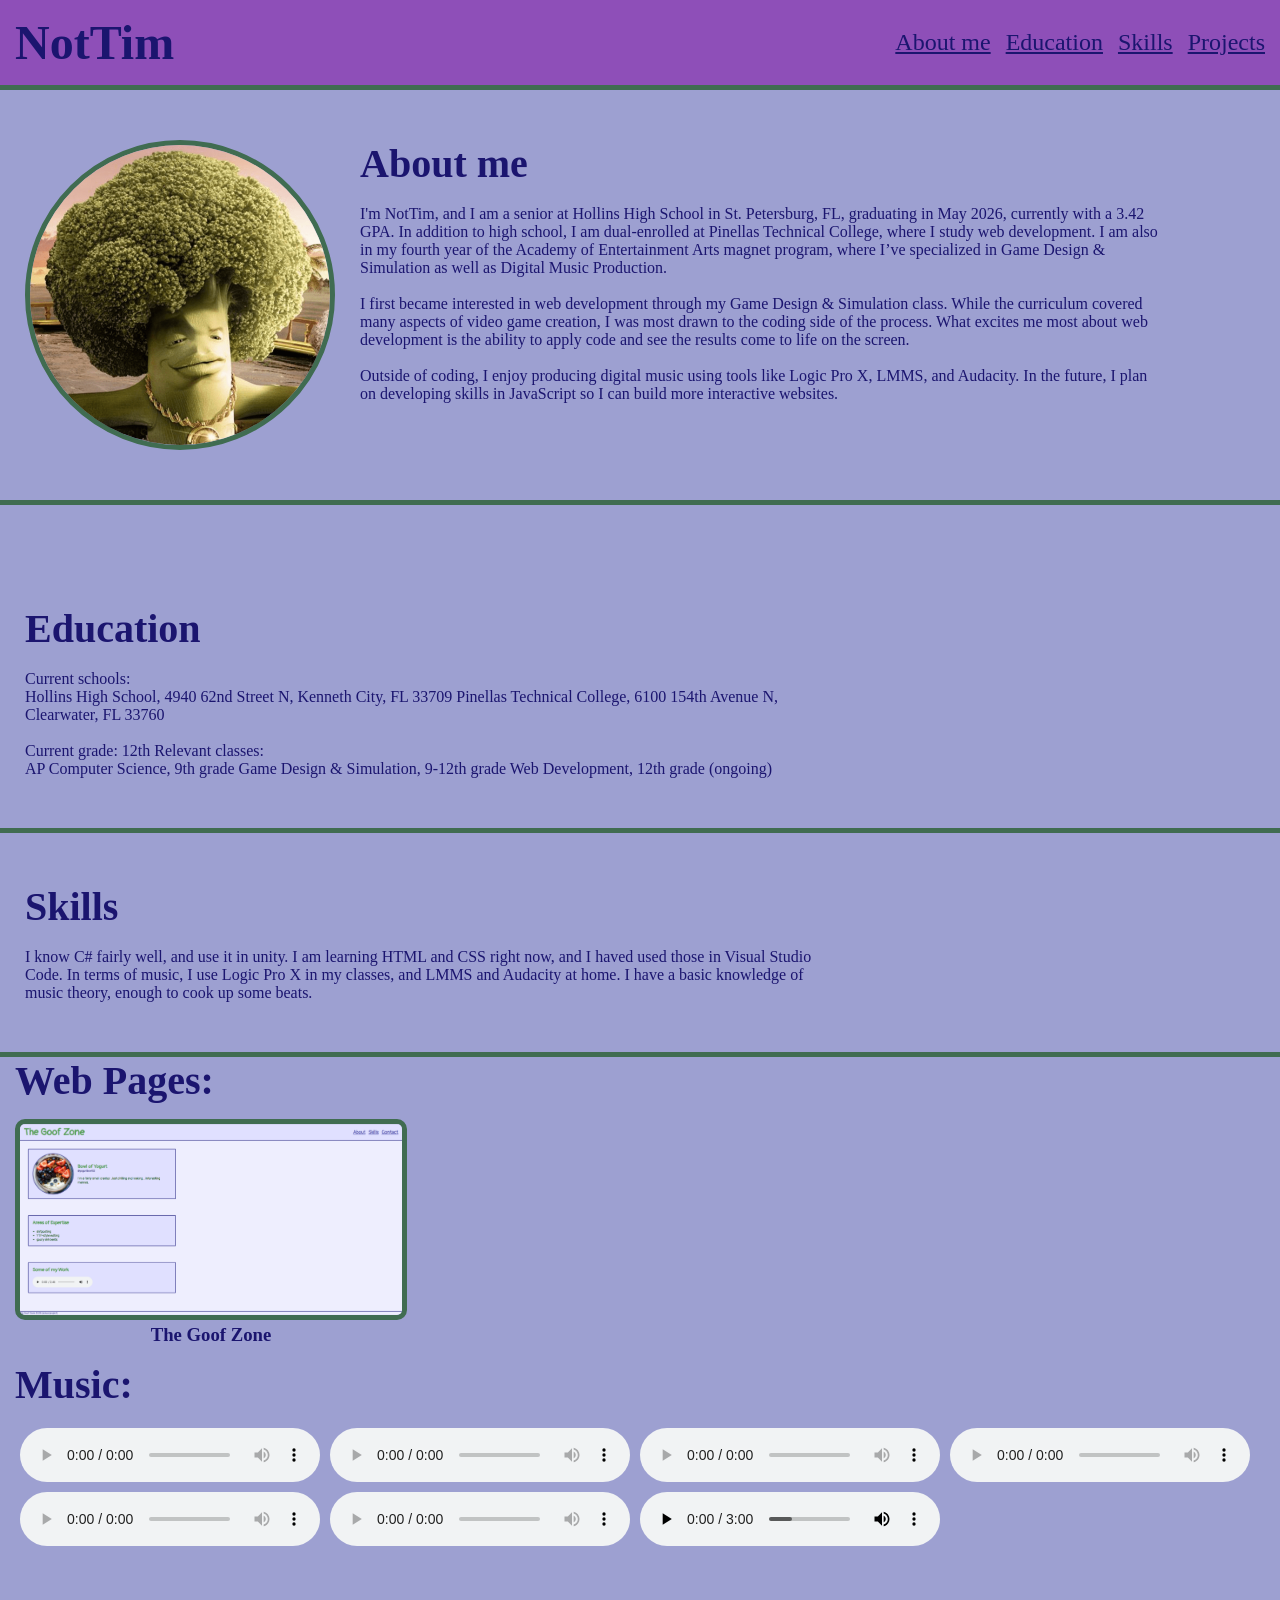
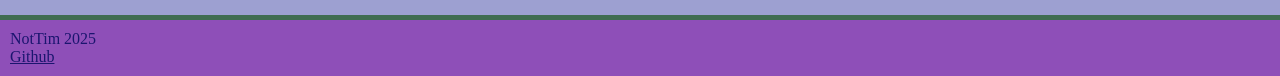
==== index.html @ d659ed50 "Fixed the HTML file's extention" ====
<!DOCTYPE html>
<html lang="en">
<head>
    <meta charset="UTF-8">
    <meta name="viewport" content="width=device-width, initial-scale=1.0">
    <title>NotTim</title>
    <link rel="stylesheet" href="Stylesheets/styles.css">
</head>
<body>
    <header>
        <h1>NotTim</h1>
        <nav id="navigation">
            <ul>
                <li><a href="#about">About me</a></li>
                <li><a href="#education">Education</a></li>
                <li><a href="#skills">Skills</a></li>
                <li><a href="#projects">Projects</a></li>
            </ul>
        </nav>
    </header>

    <!-- Add something in the about me -->

    <main id="about" class="text">
        <img src="Images/Gangsta Broccoli.png" alt="my profile picture" id="pfp">
        <div class="paragraph">
            <h2>About me</h2>
            <p><br>I'm NotTim, and I am a senior at Hollins High School in St. Petersburg, FL, graduating in May 2026, currently with a 3.42 GPA. In addition to high school, I am dual-enrolled at Pinellas Technical College, where I study web development. I am also in my fourth year of the Academy of Entertainment Arts magnet program, where I’ve specialized in Game Design & Simulation as well as Digital Music     Production. <br><br>
            I first became interested in web development through my Game Design & Simulation class. While the curriculum covered many aspects of video game creation, I was most drawn to the coding side of the process. What excites me most about web development is the ability to apply code and see the results come to life on the screen. <br><br>
            Outside of coding, I enjoy producing digital music using tools like Logic Pro X, LMMS, and Audacity. In the future, I plan on developing skills in JavaScript so I can build more interactive websites.</p>
        </div>
    </main>

    <main id="education" class="text">
        <div class="paragraph">
        <h2>Education</h2>
            <p><br>Current schools:
                    <br>Hollins High School, 4940 62nd Street N, Kenneth City, FL 33709
			        Pinellas Technical College, 6100 154th Avenue N, Clearwater, FL 33760
                    <br><br>
                    Current grade: 	12th

                    Relevant classes:
                    <br>AP Computer Science, 9th grade
			        Game Design & Simulation, 9-12th grade
			        Web Development, 12th grade (ongoing)
            </p>
        </div>
    </main>

    <main id="skills" class="text">
        <div class="paragraph">
        <h2>Skills</h2>
            <p><br>I know C# fairly well, and use it in unity. I am learning HTML and CSS right now, and I haved used those in Visual Studio Code. In terms of music, I use Logic Pro X in my classes, and LMMS and Audacity at home. I have a basic knowledge of music theory, enough to cook up some beats.
            </p>
        </div>
    </main>

    <div id="projects">
        <h2>Web Pages:</h2>
        <section id="sites">

            <div id="Goof Zone" class="project-display">
                <a href="https://mynameisnttim.github.io/personal-page/" target="_blank">
                    <img src="Images/The Goof Zone.png" alt="The Goof Zone">
                </a>
                <h3>The Goof Zone</h3>
            </div>
            <!-- <div id="Goof Zone too" class="project-display">
                <a href="https://mynameisnttim.github.io/personal-page/">
                    <img src="Images/The Goof Zone.png" alt="The Goof Zone">
                </a>
                <h3>The Goof Zone</h3>
            </div> -->
            
        </section>

        <h2>Music:</h2>
        <section id="music" class="project-display">
            <audio src="Audio/Road Trippin'(48 Hour Music Challenge).mp3" controls></audio>
            <audio src="Audio/Cosmic Rythym.mp3" controls></audio>
            <audio src="Audio/Dancing Stars.mp3" controls></audio>
            <audio src="Audio/Electric Picasso.mp3" controls></audio>
            <audio src="Audio/Hazardous and Harmonious New.mp3" controls></audio>
            <audio src="Audio/Project1(Nightcrawlers).mp3" controls></audio>
            <audio src="Audio/Nightcrawlers Spiritual Successor.mp3" controls></audio>
        
        </section>
    </div>

    <footer>
        NotTim 2025
        <br>
        <a href="https://github.com/MyNameIsntTim" target="_blank">Github</a>
    </footer>
</body>
</html>
---- Stylesheets/styles.css ----
/* colors:
    #62B664
    #406C51
    #777BB5 (changed to #9da0d1)
    #1B156F
    #8E4FB8 */
*{
    background-color: #9da0d1;
    color: #1B156F;
    margin: 0;
}

h2 {
    font-size: 40px;
}

header {
    display: flex;
    justify-content: space-between;
    align-items: center;
    border-bottom: solid 5px #406C51;
}

header h1, nav ul {
    padding: 15px;
}

header h1 {
    font-size: 3em;
}

header, header h1, header nav, header ul, header li, header a, footer, footer a {
    background-color: #8E4FB8;
}

nav ul {
    list-style-type: none;
    display: flex;
    align-items: center;
    gap: 15px;
    font-size: 1.5em;
}

a img{
    width: 382px;
    height: 191px;
    border-radius: 10px;
    transition: transform 200ms;
    border: solid 5px #406C51;
}

a img:hover{
    transform: scale(1.05);
}

audio {
    margin: 5px;
}

footer {
    border-top: solid 5px #406C51;
    margin-top: 64px;
    padding: 10px;
}

#pfp {
    border-radius: 50%;
    border: solid 5px #406C51;
    width: 300px;
    height: 300px;
    z-index: 3;
}

.text {
    position: relative;
    align-content: top;
    padding: 50px 25px;
    border-bottom: solid 5px #406C51;
}

#about div {
    margin-left: 25px;
}

.paragraph p {
    max-width: 50rem;
}

#education {
    margin-top: 50px;
}

#projects h2 {
    margin-left: 15px;
}

#projects {
    width: 100vw;
}

#sites, #about, #music {
    display: flex;
    flex-wrap: wrap;
}

.project-display h3 { 
    text-align: center;
}

.project-display {
    margin: 15px;
}

#music {
    width: 100vw;
}
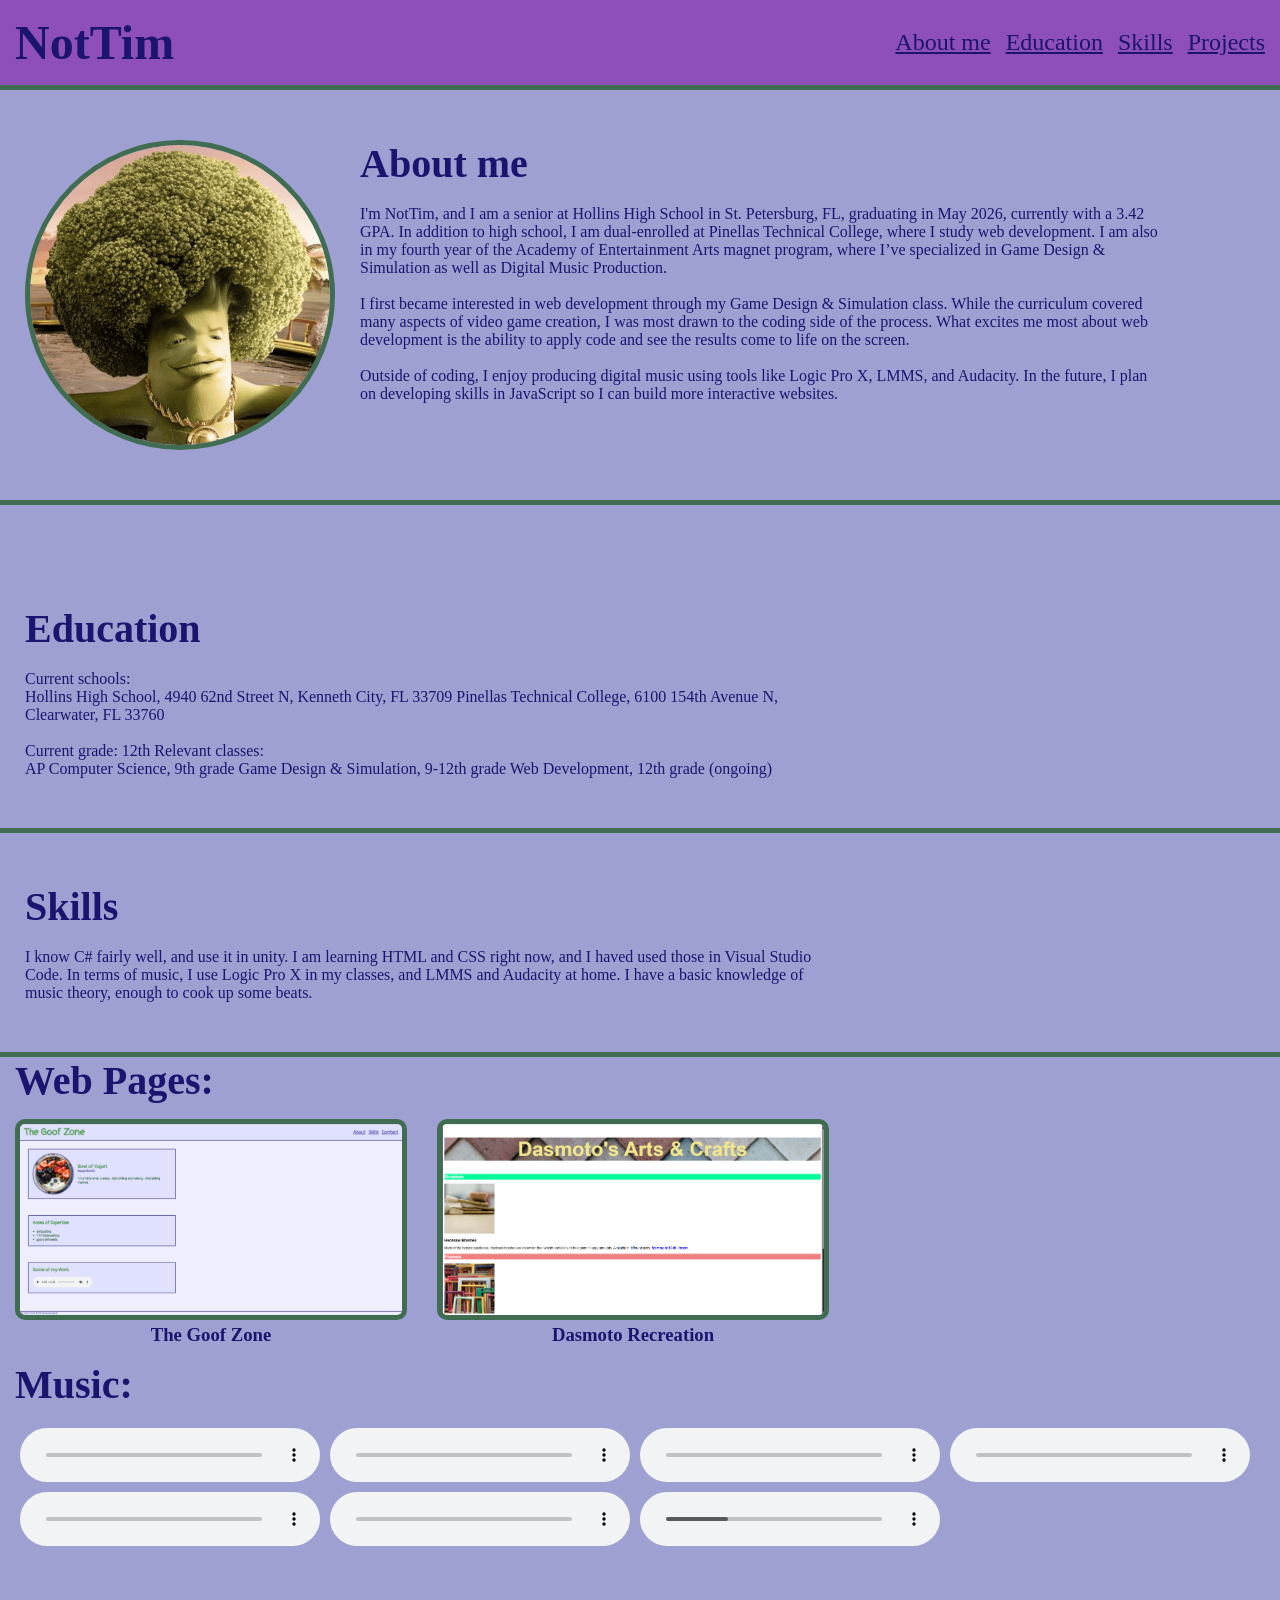
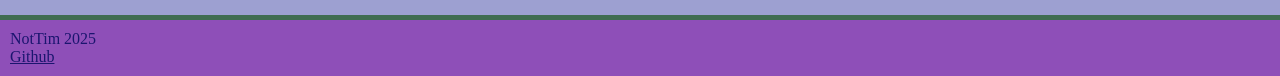
==== commit a1747cfe: "I added a link to a page that I recreated for a project." ====
--- a/index.html
+++ b/index.html
@@ -66,12 +66,12 @@
                 </a>
                 <h3>The Goof Zone</h3>
             </div>
-            <!-- <div id="Goof Zone too" class="project-display">
-                <a href="https://mynameisnttim.github.io/personal-page/">
-                    <img src="Images/The Goof Zone.png" alt="The Goof Zone">
-                </a>
-                <h3>The Goof Zone</h3>
-            </div> -->
+            <div id="Dasmoto Recreation" class="project-display">
+                    <a href="https://ptc-web-dev.github.io/dasmoto-project-MyNameIsntTim/">
+                        <img src="Images/Dasmoto Recreation.png" alt="The Goof Zone">
+                    </a>
+                    <h3>Dasmoto Recreation</h3>
+                </div>
             
         </section>
 
--- a/Stylesheets/styles.css
+++ b/Stylesheets/styles.css
@@ -95,7 +95,7 @@
 }
 
 #projects {
-    width: 100vw;
+    width: auto;
 }
 
 #sites, #about, #music {
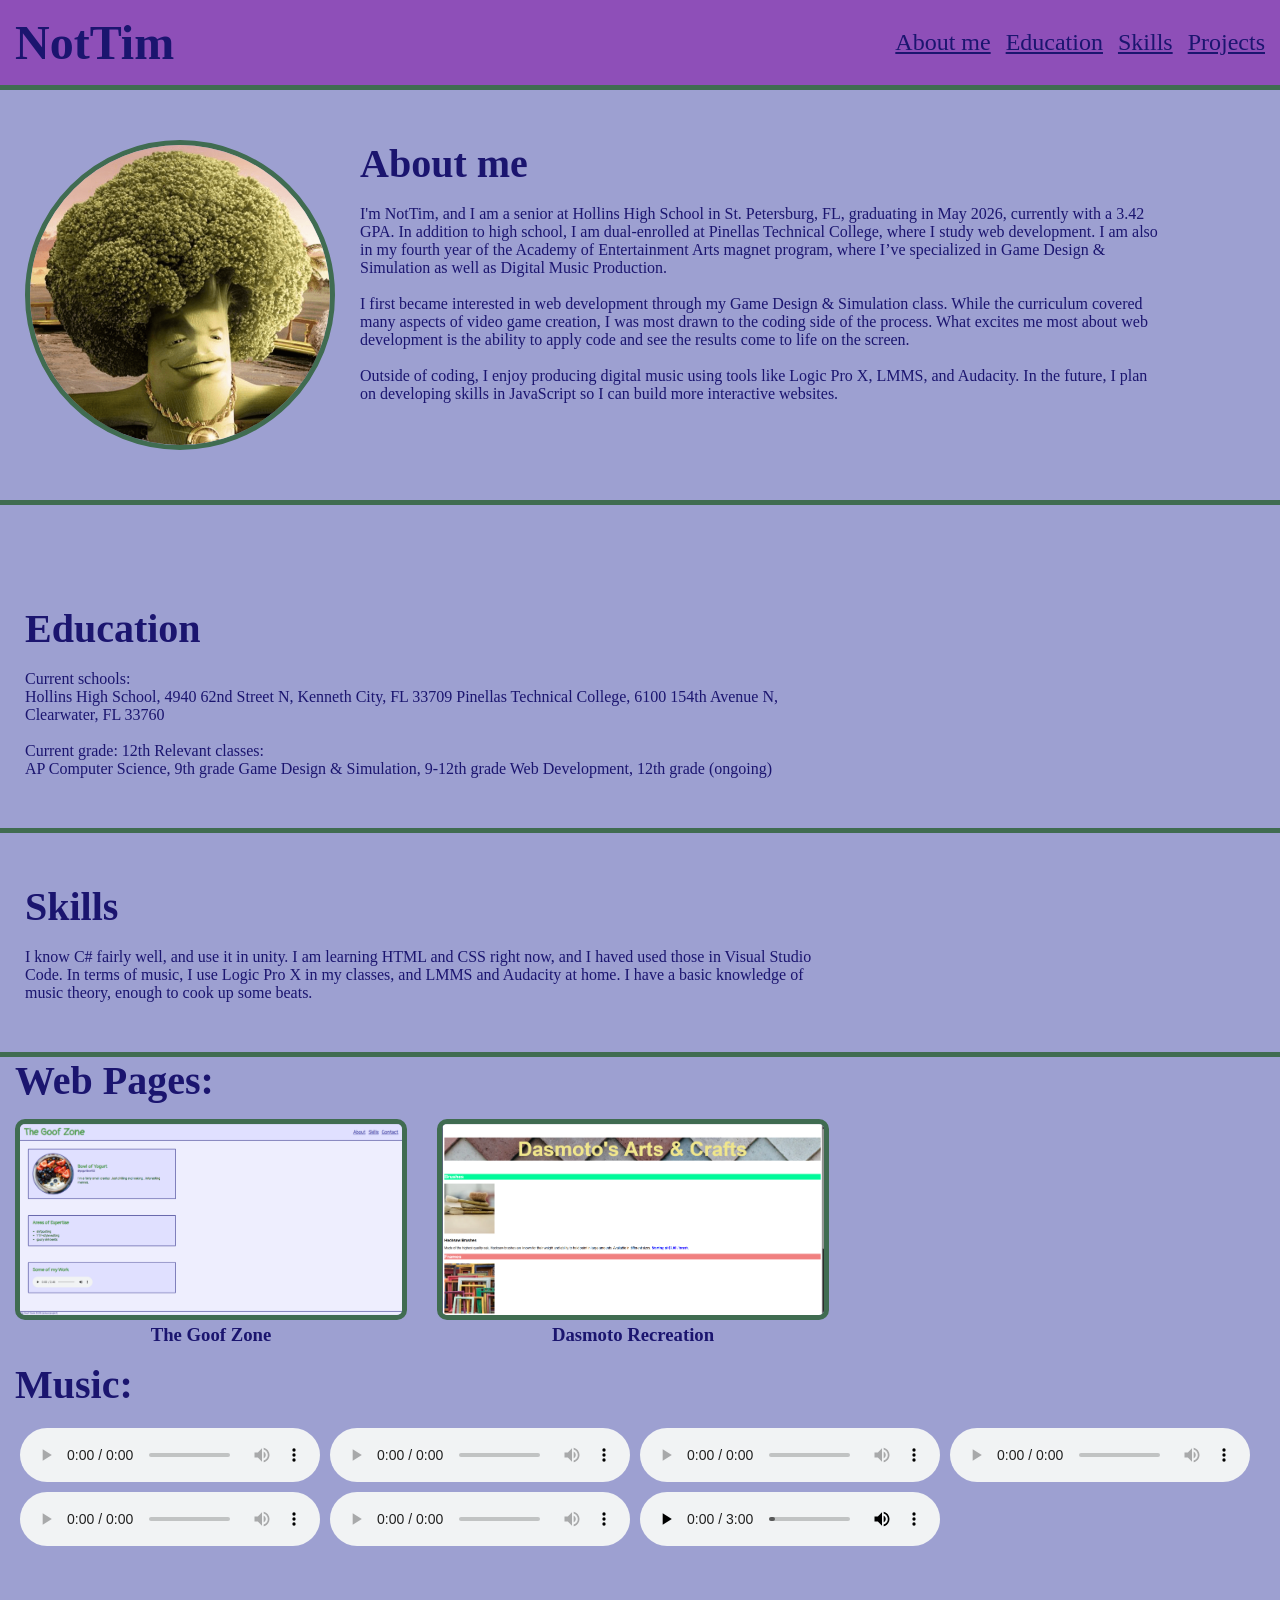
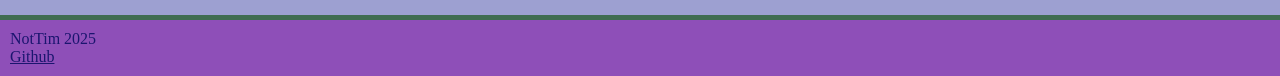
==== commit a440caba: "Added a blank target to the Dasmoto link and gave it the proper alternate text." ====
--- a/index.html
+++ b/index.html
@@ -67,8 +67,8 @@
                 <h3>The Goof Zone</h3>
             </div>
             <div id="Dasmoto Recreation" class="project-display">
-                    <a href="https://ptc-web-dev.github.io/dasmoto-project-MyNameIsntTim/">
-                        <img src="Images/Dasmoto Recreation.png" alt="The Goof Zone">
+                    <a href="https://ptc-web-dev.github.io/dasmoto-project-MyNameIsntTim/" target="_blank">
+                        <img src="Images/Dasmoto Recreation.png" alt="Dasmoto Recreation">
                     </a>
                     <h3>Dasmoto Recreation</h3>
                 </div>
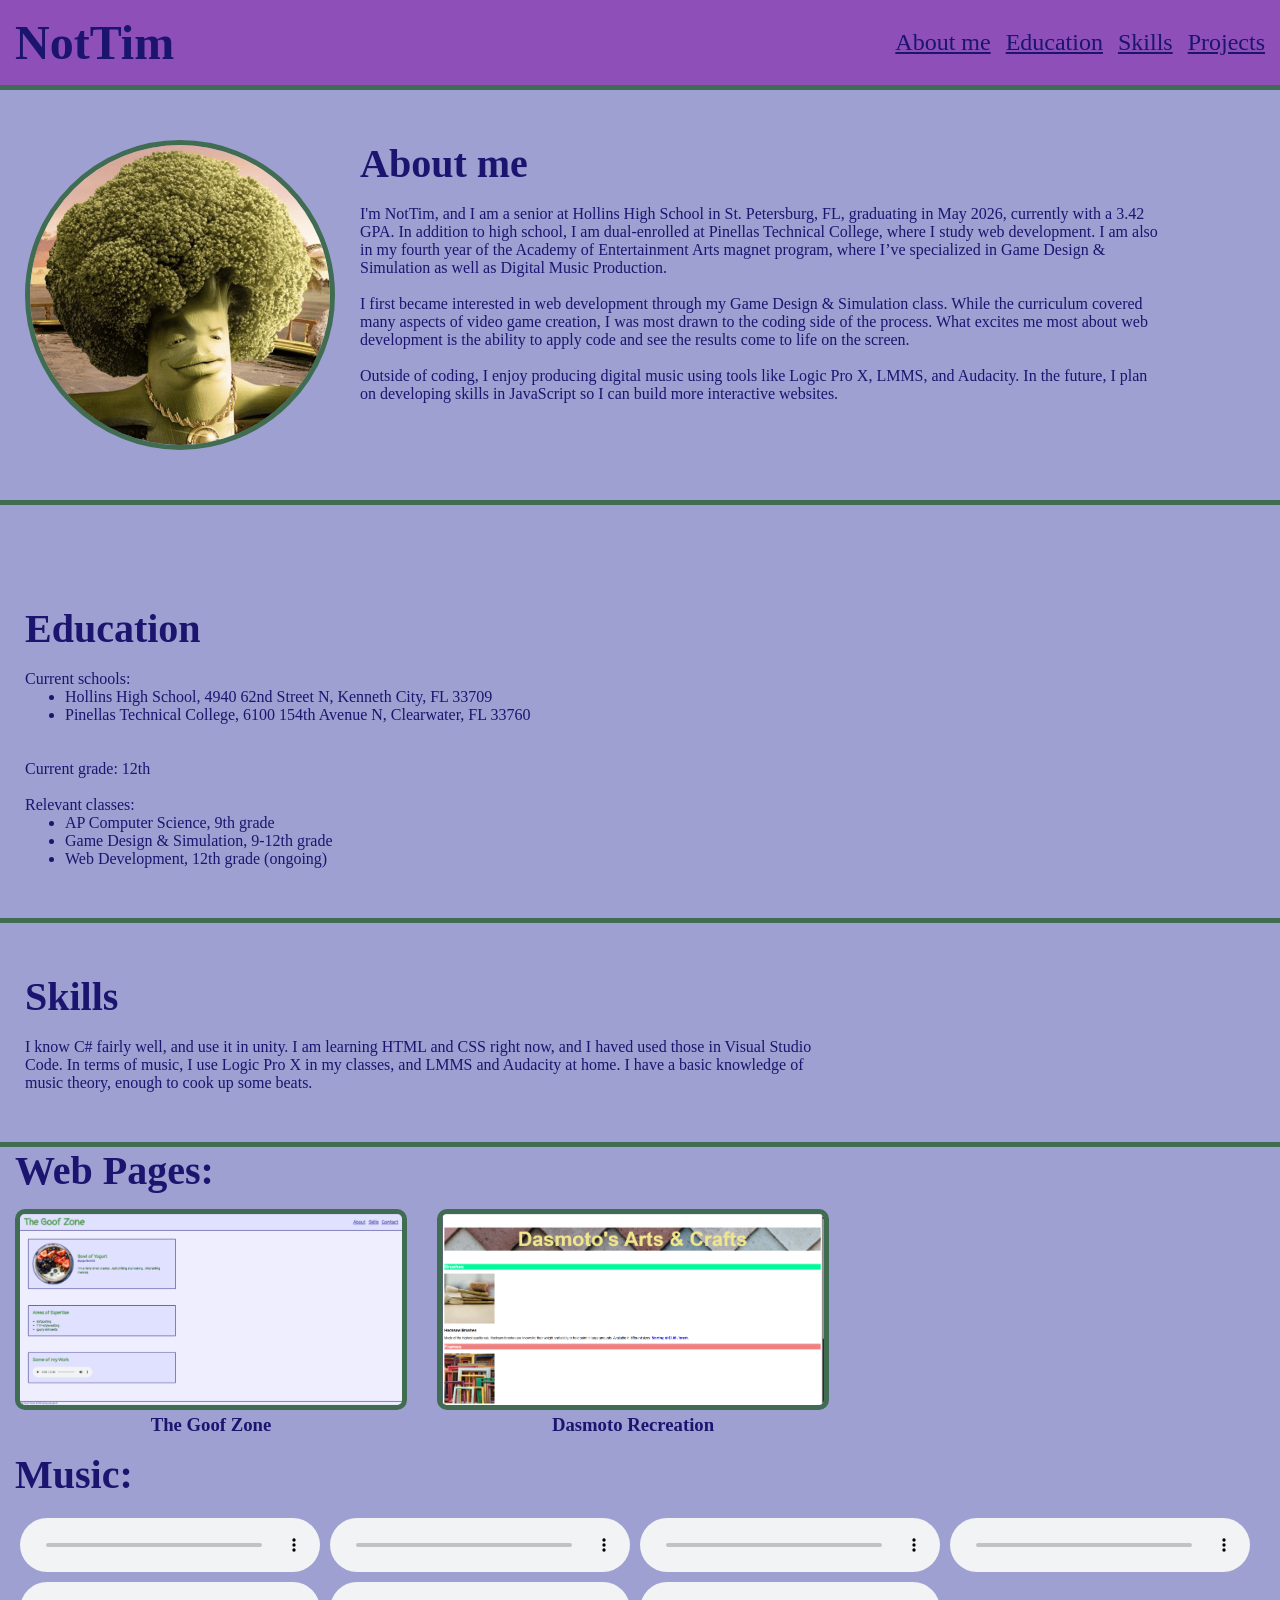
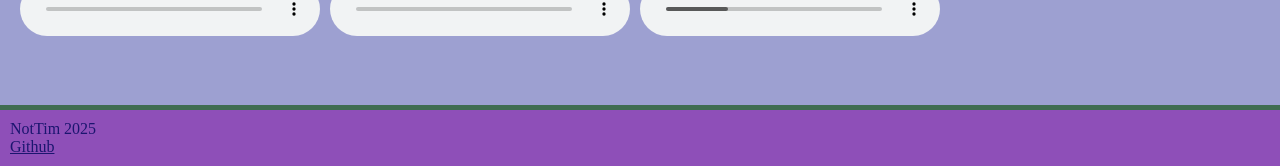
==== commit d845e564: "Removed spaces from file names, fixed ugly overflowing issues, fixed education section structure." ====
--- a/index.html
+++ b/index.html
@@ -1,97 +1,105 @@
 <!DOCTYPE html>
 <html lang="en">
-<head>
-    <meta charset="UTF-8">
-    <meta name="viewport" content="width=device-width, initial-scale=1.0">
-    <title>NotTim</title>
-    <link rel="stylesheet" href="Stylesheets/styles.css">
-</head>
-<body>
-    <header>
-        <h1>NotTim</h1>
-        <nav id="navigation">
-            <ul>
-                <li><a href="#about">About me</a></li>
-                <li><a href="#education">Education</a></li>
-                <li><a href="#skills">Skills</a></li>
-                <li><a href="#projects">Projects</a></li>
-            </ul>
-        </nav>
-    </header>
+    <head>
+        <meta charset="UTF-8">
+        <meta name="viewport" content="width=device-width, initial-scale=1.0">
+        <title>NotTim</title>
+        <link rel="stylesheet" href="Stylesheets/styles.css">
+    </head>
+    <body>
+        <header>
+            <h1>NotTim</h1>
+            <nav id="navigation">
+                <ul>
+                    <li><a href="#about">About me</a></li>
+                    <li><a href="#education">Education</a></li>
+                    <li><a href="#skills">Skills</a></li>
+                    <li><a href="#projects">Projects</a></li>
+                </ul>
+            </nav>
+        </header>
 
-    <!-- Add something in the about me -->
+        
+        <main>
+            <section id="about" class="text">
+                <img src="Images/GangstaBroccoli.png" alt="my profile picture" id="pfp">
+                <div class="paragraph">
+                    <h2>About me</h2>
+                    <p><br>I'm NotTim, and I am a senior at Hollins High School in St. Petersburg, FL, graduating in May 2026, currently with a 3.42 GPA. In addition to high school, I am dual-enrolled at Pinellas Technical College, where I study web development. I am also in my fourth year of the Academy of Entertainment Arts magnet program, where I’ve specialized in Game Design & Simulation as well as Digital Music     Production. <br><br>
 
-    <main id="about" class="text">
-        <img src="Images/Gangsta Broccoli.png" alt="my profile picture" id="pfp">
-        <div class="paragraph">
-            <h2>About me</h2>
-            <p><br>I'm NotTim, and I am a senior at Hollins High School in St. Petersburg, FL, graduating in May 2026, currently with a 3.42 GPA. In addition to high school, I am dual-enrolled at Pinellas Technical College, where I study web development. I am also in my fourth year of the Academy of Entertainment Arts magnet program, where I’ve specialized in Game Design & Simulation as well as Digital Music     Production. <br><br>
-            I first became interested in web development through my Game Design & Simulation class. While the curriculum covered many aspects of video game creation, I was most drawn to the coding side of the process. What excites me most about web development is the ability to apply code and see the results come to life on the screen. <br><br>
-            Outside of coding, I enjoy producing digital music using tools like Logic Pro X, LMMS, and Audacity. In the future, I plan on developing skills in JavaScript so I can build more interactive websites.</p>
+                    I first became interested in web development through my Game Design & Simulation class. While the curriculum covered many aspects of video game creation, I was most drawn to the coding side of the process. What excites me most about web development is the ability to apply code and see the results come to life on the screen. <br><br>
+                    Outside of coding, I enjoy producing digital music using tools like Logic Pro X, LMMS, and Audacity. In the future, I plan on developing skills in JavaScript so I can build more interactive websites.</p>
+                </div>
+            </section>
+
+            <section id="education" class="text">
+                <div class="paragraph">
+                <h2>Education</h2>
+                    <p><br>Current schools:
+                        <ul>
+                            <li>Hollins High School, 4940 62nd Street N, Kenneth City, FL 33709</li>
+    	    		        <li>Pinellas Technical College, 6100 154th Avenue N, Clearwater, FL 33760</li>
+                        </ul>
+                            <br><br>
+                            Current grade: 	12th
+                            <br><br>
+                            Relevant classes:
+                            <ul>
+                                <li>AP Computer Science, 9th grade</li>
+    	    		            <li>Game Design & Simulation, 9-12th grade</li>
+    	    		            <li>Web Development, 12th grade (ongoing)</li>
+                            </ul>
+                    </p>
+                </div>
+            </section>
+
+            <section id="skills" class="text">
+                <div class="paragraph">
+                <h2>Skills</h2>
+                    <p><br>I know C# fairly well, and use it in unity. I am learning HTML and CSS right now, and I haved used those in Visual Studio Code. In terms of music, I use Logic Pro X in my classes, and LMMS and Audacity at home. I have a basic knowledge of music theory, enough to cook up some beats.
+                    </p>
+                </div>
+            </section>
+        </main>
+        
+        <div id="projects">
+            
+            <h2>Web Pages:</h2>
+            <section id="sites">
+
+                <div id="Goof-Zone" class="project-display">
+                    <a href="https://mynameisnttim.github.io/personal-page/" target="_blank">
+                        <img src="Images/TheGoofZone.png" alt="The Goof Zone">
+                    </a>
+                    <h3>The Goof Zone</h3>
+                </div>
+                <div id="Dasmoto-Recreation" class="project-display">
+                        <a href="https://ptc-web-dev.github.io/dasmoto-project-MyNameIsntTim/" target="_blank">
+                            <img src="Images/DasmotoRecreation.png" alt="Dasmoto Recreation">
+                        </a>
+                        <h3>Dasmoto Recreation</h3>
+                    </div>
+                
+            </section>
+
+            <h2>Music:</h2>
+             
+            <section id="music" class="project-display">
+                <audio src="Audio/Road Trippin'(48 Hour Music Challenge).mp3" controls></audio>
+                <audio src="Audio/Cosmic Rythym.mp3" controls></audio>
+                <audio src="Audio/Dancing Stars.mp3" controls></audio>
+                <audio src="Audio/Electric Picasso.mp3" controls></audio>
+                <audio src="Audio/Hazardous and Harmonious New.mp3" controls></audio>
+                <audio src="Audio/Project1(Nightcrawlers).mp3" controls></audio>
+                <audio src="Audio/Nightcrawlers Spiritual Successor.mp3" controls></audio>
+            
+            </section>
         </div>
-    </main>
 
-    <main id="education" class="text">
-        <div class="paragraph">
-        <h2>Education</h2>
-            <p><br>Current schools:
-                    <br>Hollins High School, 4940 62nd Street N, Kenneth City, FL 33709
-			        Pinellas Technical College, 6100 154th Avenue N, Clearwater, FL 33760
-                    <br><br>
-                    Current grade: 	12th
-
-                    Relevant classes:
-                    <br>AP Computer Science, 9th grade
-			        Game Design & Simulation, 9-12th grade
-			        Web Development, 12th grade (ongoing)
-            </p>
-        </div>
-    </main>
-
-    <main id="skills" class="text">
-        <div class="paragraph">
-        <h2>Skills</h2>
-            <p><br>I know C# fairly well, and use it in unity. I am learning HTML and CSS right now, and I haved used those in Visual Studio Code. In terms of music, I use Logic Pro X in my classes, and LMMS and Audacity at home. I have a basic knowledge of music theory, enough to cook up some beats.
-            </p>
-        </div>
-    </main>
-
-    <div id="projects">
-        <h2>Web Pages:</h2>
-        <section id="sites">
-
-            <div id="Goof Zone" class="project-display">
-                <a href="https://mynameisnttim.github.io/personal-page/" target="_blank">
-                    <img src="Images/The Goof Zone.png" alt="The Goof Zone">
-                </a>
-                <h3>The Goof Zone</h3>
-            </div>
-            <div id="Dasmoto Recreation" class="project-display">
-                    <a href="https://ptc-web-dev.github.io/dasmoto-project-MyNameIsntTim/" target="_blank">
-                        <img src="Images/Dasmoto Recreation.png" alt="Dasmoto Recreation">
-                    </a>
-                    <h3>Dasmoto Recreation</h3>
-                </div>
-            
-        </section>
-
-        <h2>Music:</h2>
-        <section id="music" class="project-display">
-            <audio src="Audio/Road Trippin'(48 Hour Music Challenge).mp3" controls></audio>
-            <audio src="Audio/Cosmic Rythym.mp3" controls></audio>
-            <audio src="Audio/Dancing Stars.mp3" controls></audio>
-            <audio src="Audio/Electric Picasso.mp3" controls></audio>
-            <audio src="Audio/Hazardous and Harmonious New.mp3" controls></audio>
-            <audio src="Audio/Project1(Nightcrawlers).mp3" controls></audio>
-            <audio src="Audio/Nightcrawlers Spiritual Successor.mp3" controls></audio>
-        
-        </section>
-    </div>
-
-    <footer>
-        NotTim 2025
-        <br>
-        <a href="https://github.com/MyNameIsntTim" target="_blank">Github</a>
-    </footer>
-</body>
+        <footer>
+            NotTim 2025
+            <br>
+            <a href="https://github.com/MyNameIsntTim" target="_blank">Github</a>
+        </footer>
+    </body>
 </html>
--- a/Stylesheets/styles.css
+++ b/Stylesheets/styles.css
@@ -9,6 +9,10 @@
     color: #1B156F;
     margin: 0;
 }
+
+img {
+        width: 100%;
+    }
 
 h2 {
     font-size: 40px;
@@ -42,8 +46,7 @@
 }
 
 a img{
-    width: 382px;
-    height: 191px;
+    max-width: 382px;
     border-radius: 10px;
     transition: transform 200ms;
     border: solid 5px #406C51;
@@ -66,8 +69,7 @@
 #pfp {
     border-radius: 50%;
     border: solid 5px #406C51;
-    width: 300px;
-    height: 300px;
+    max-width: 300px;
     z-index: 3;
 }
 
@@ -111,6 +113,13 @@
     margin: 15px;
 }
 
-#music {
-    width: 100vw;
+@media screen and (max-width: 585px)
+{
+    header {
+        flex-direction: column;
+    }
+
+    nav ul {
+        flex-direction: column;
+    }
 }
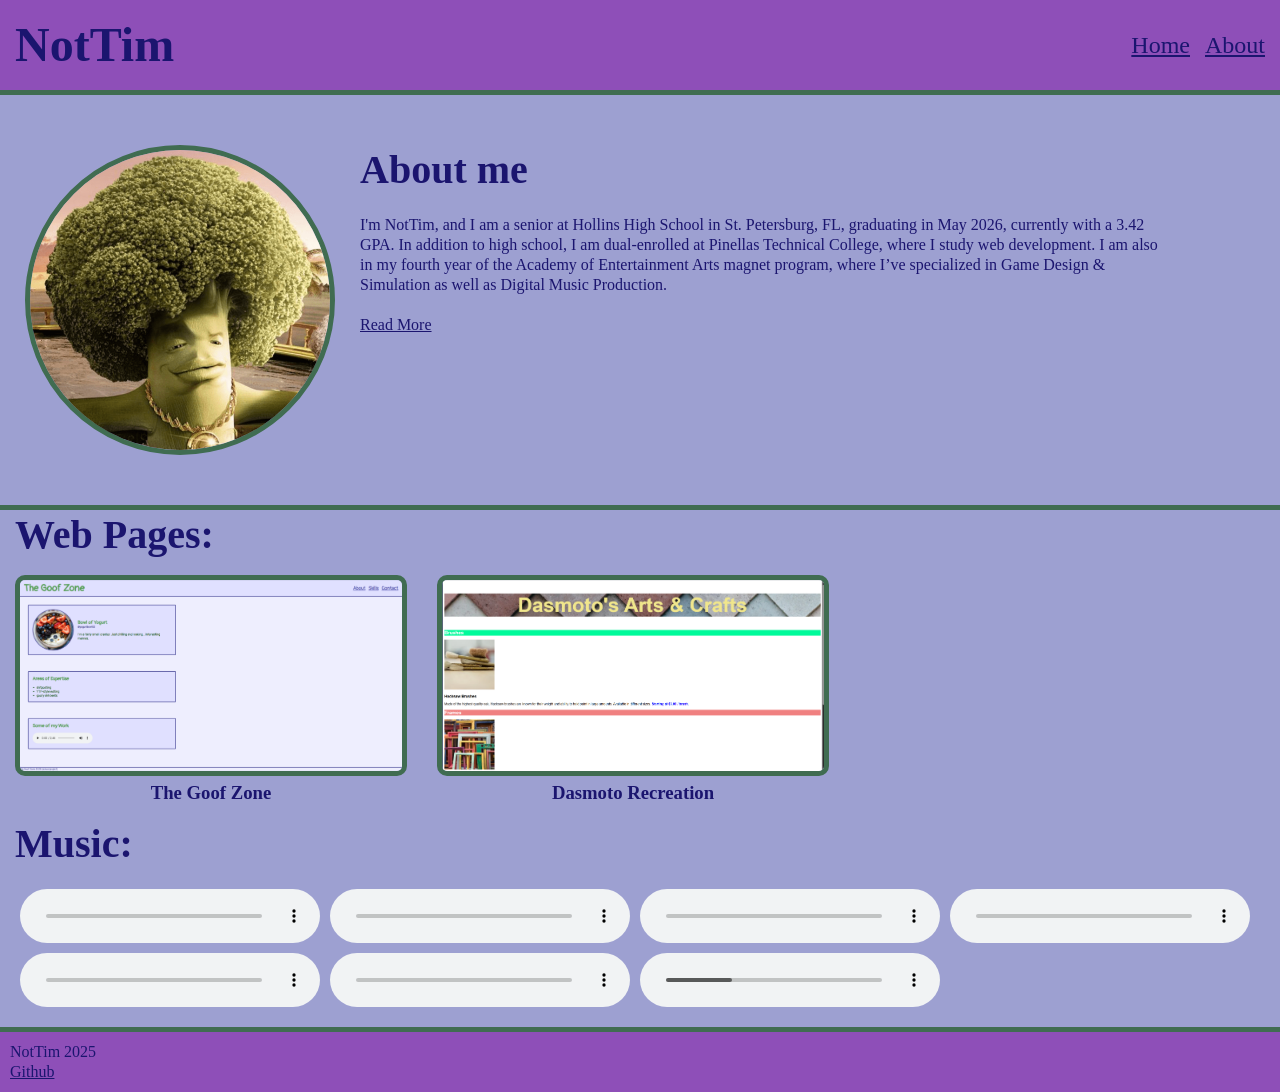
==== commit a39c403e: "Added about page." ====
--- a/index.html
+++ b/index.html
@@ -11,10 +11,8 @@
             <h1>NotTim</h1>
             <nav id="navigation">
                 <ul>
-                    <li><a href="#about">About me</a></li>
-                    <li><a href="#education">Education</a></li>
-                    <li><a href="#skills">Skills</a></li>
-                    <li><a href="#projects">Projects</a></li>
+                    <li><a href="index.html">Home</a></li>
+                    <li><a href="about.html">About</a></li>
                 </ul>
             </nav>
         </header>
@@ -25,14 +23,11 @@
                 <img src="Images/GangstaBroccoli.png" alt="my profile picture" id="pfp">
                 <div class="paragraph">
                     <h2>About me</h2>
-                    <p><br>I'm NotTim, and I am a senior at Hollins High School in St. Petersburg, FL, graduating in May 2026, currently with a 3.42 GPA. In addition to high school, I am dual-enrolled at Pinellas Technical College, where I study web development. I am also in my fourth year of the Academy of Entertainment Arts magnet program, where I’ve specialized in Game Design & Simulation as well as Digital Music     Production. <br><br>
-
-                    I first became interested in web development through my Game Design & Simulation class. While the curriculum covered many aspects of video game creation, I was most drawn to the coding side of the process. What excites me most about web development is the ability to apply code and see the results come to life on the screen. <br><br>
-                    Outside of coding, I enjoy producing digital music using tools like Logic Pro X, LMMS, and Audacity. In the future, I plan on developing skills in JavaScript so I can build more interactive websites.</p>
+                    <p><br>I'm NotTim, and I am a senior at Hollins High School in St. Petersburg, FL, graduating in May 2026, currently with a 3.42 GPA. In addition to high school, I am dual-enrolled at Pinellas Technical College, where I study web development. I am also in my fourth year of the Academy of Entertainment Arts magnet program, where I’ve specialized in Game Design & Simulation as well as Digital Music Production. <br><br> <a href="about.html">Read More</a>
                 </div>
             </section>
 
-            <section id="education" class="text">
+            <!-- <section id="education" class="text">
                 <div class="paragraph">
                 <h2>Education</h2>
                     <p><br>Current schools:
@@ -56,10 +51,9 @@
             <section id="skills" class="text">
                 <div class="paragraph">
                 <h2>Skills</h2>
-                    <p><br>I know C# fairly well, and use it in unity. I am learning HTML and CSS right now, and I haved used those in Visual Studio Code. In terms of music, I use Logic Pro X in my classes, and LMMS and Audacity at home. I have a basic knowledge of music theory, enough to cook up some beats.
-                    </p>
+                    <p><br>I know C# fairly well, and use it in Unity. I am learning HTML and CSS right now, and I haved used those in Visual Studio Code. In terms of music, I use Logic Pro X in my classes, and LMMS and Audacity at home. I have a basic knowledge of music theory, enough to cook up some beats.</p>
                 </div>
-            </section>
+            </section> -->
         </main>
         
         <div id="projects">
--- a/Stylesheets/styles.css
+++ b/Stylesheets/styles.css
@@ -8,6 +8,7 @@
     background-color: #9da0d1;
     color: #1B156F;
     margin: 0;
+    line-height: 125%;
 }
 
 img {
@@ -62,7 +63,7 @@
 
 footer {
     border-top: solid 5px #406C51;
-    margin-top: 64px;
+    /* margin-top: 64px; */
     padding: 10px;
 }
 
@@ -88,10 +89,6 @@
     max-width: 50rem;
 }
 
-#education {
-    margin-top: 50px;
-}
-
 #projects h2 {
     margin-left: 15px;
 }
@@ -103,6 +100,10 @@
 #sites, #about, #music {
     display: flex;
     flex-wrap: wrap;
+}
+
+#skills {
+    border: 0px;
 }
 
 .project-display h3 { 
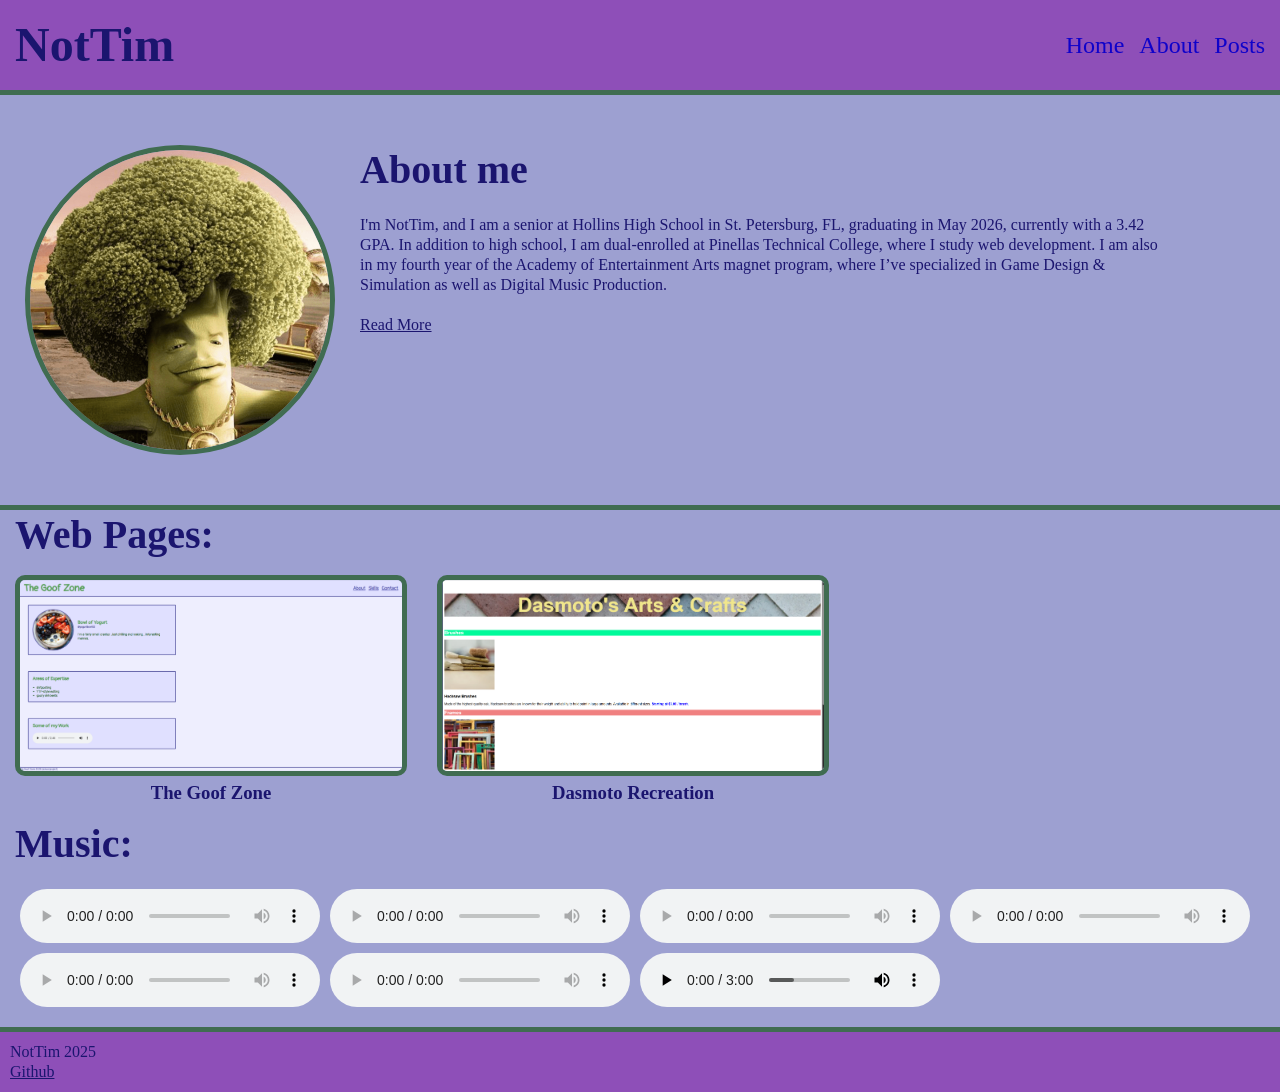
==== commit 66906123: "Adding blog index. Currently unfinished." ====
--- a/index.html
+++ b/index.html
@@ -13,6 +13,7 @@
                 <ul>
                     <li><a href="index.html">Home</a></li>
                     <li><a href="about.html">About</a></li>
+                    <li><a href="post-index.html">Posts</a></li>
                 </ul>
             </nav>
         </header>
@@ -62,13 +63,13 @@
             <section id="sites">
 
                 <div id="Goof-Zone" class="project-display">
-                    <a href="https://mynameisnttim.github.io/personal-page/" target="_blank">
+                    <a class="external-link" href="https://mynameisnttim.github.io/personal-page/" target="_blank">
                         <img src="Images/TheGoofZone.png" alt="The Goof Zone">
                     </a>
                     <h3>The Goof Zone</h3>
                 </div>
                 <div id="Dasmoto-Recreation" class="project-display">
-                        <a href="https://ptc-web-dev.github.io/dasmoto-project-MyNameIsntTim/" target="_blank">
+                        <a class="external-link" href="https://ptc-web-dev.github.io/dasmoto-project-MyNameIsntTim/" target="_blank">
                             <img src="Images/DasmotoRecreation.png" alt="Dasmoto Recreation">
                         </a>
                         <h3>Dasmoto Recreation</h3>
--- a/Stylesheets/styles.css
+++ b/Stylesheets/styles.css
@@ -45,15 +45,20 @@
     gap: 15px;
     font-size: 1.5em;
 }
+/* change */
+nav a {
+    text-decoration: none;
+    color:hsl(244, 98%, 40%);
+}
 
-a img{
+.external-link img{
     max-width: 382px;
     border-radius: 10px;
     transition: transform 200ms;
     border: solid 5px #406C51;
 }
 
-a img:hover{
+.external-link img:hover{
     transform: scale(1.05);
 }
 
@@ -114,6 +119,69 @@
     margin: 15px;
 }
 
+#index-top {
+    width: 50%;
+    height: 150px;
+    margin-left: 1.5rem;;
+}
+
+#index-top p {
+    font-size: 1.5rem;
+}
+
+ #posts {
+    list-style: none;
+    padding: 0;
+    display: flex;
+    flex-direction: column-reverse;
+}
+
+.post {
+    border-top: solid 5px #406C51;
+
+}
+
+.post-title {
+    margin: 2rem;
+}
+
+.post-thumbnail {
+    width: 25rem;
+    margin: 1.5rem;
+    border-radius: 10px;
+    border: solid 5px #406C51;
+    transform: scale(1);
+    animation: pulse 2s infinite;
+}
+
+/* https://www.florin-pop.com/blog/2019/03/css-pulse-effect/ */
+
+@keyframes pulse {
+    0% {
+        transform: scale(0.95);
+    }
+
+    50% {
+        transform: scale(1);
+    }
+
+    100% {
+        transform: scale(0.95);
+    }
+}
+
+.post-excerpt {
+    max-width: 30rem;
+}
+
+.post-upload {
+    margin: 1rem 2rem;
+}
+
+/* .post-category, .post-tags{ */
+
+/* } */
+
 @media screen and (max-width: 585px)
 {
     header {
